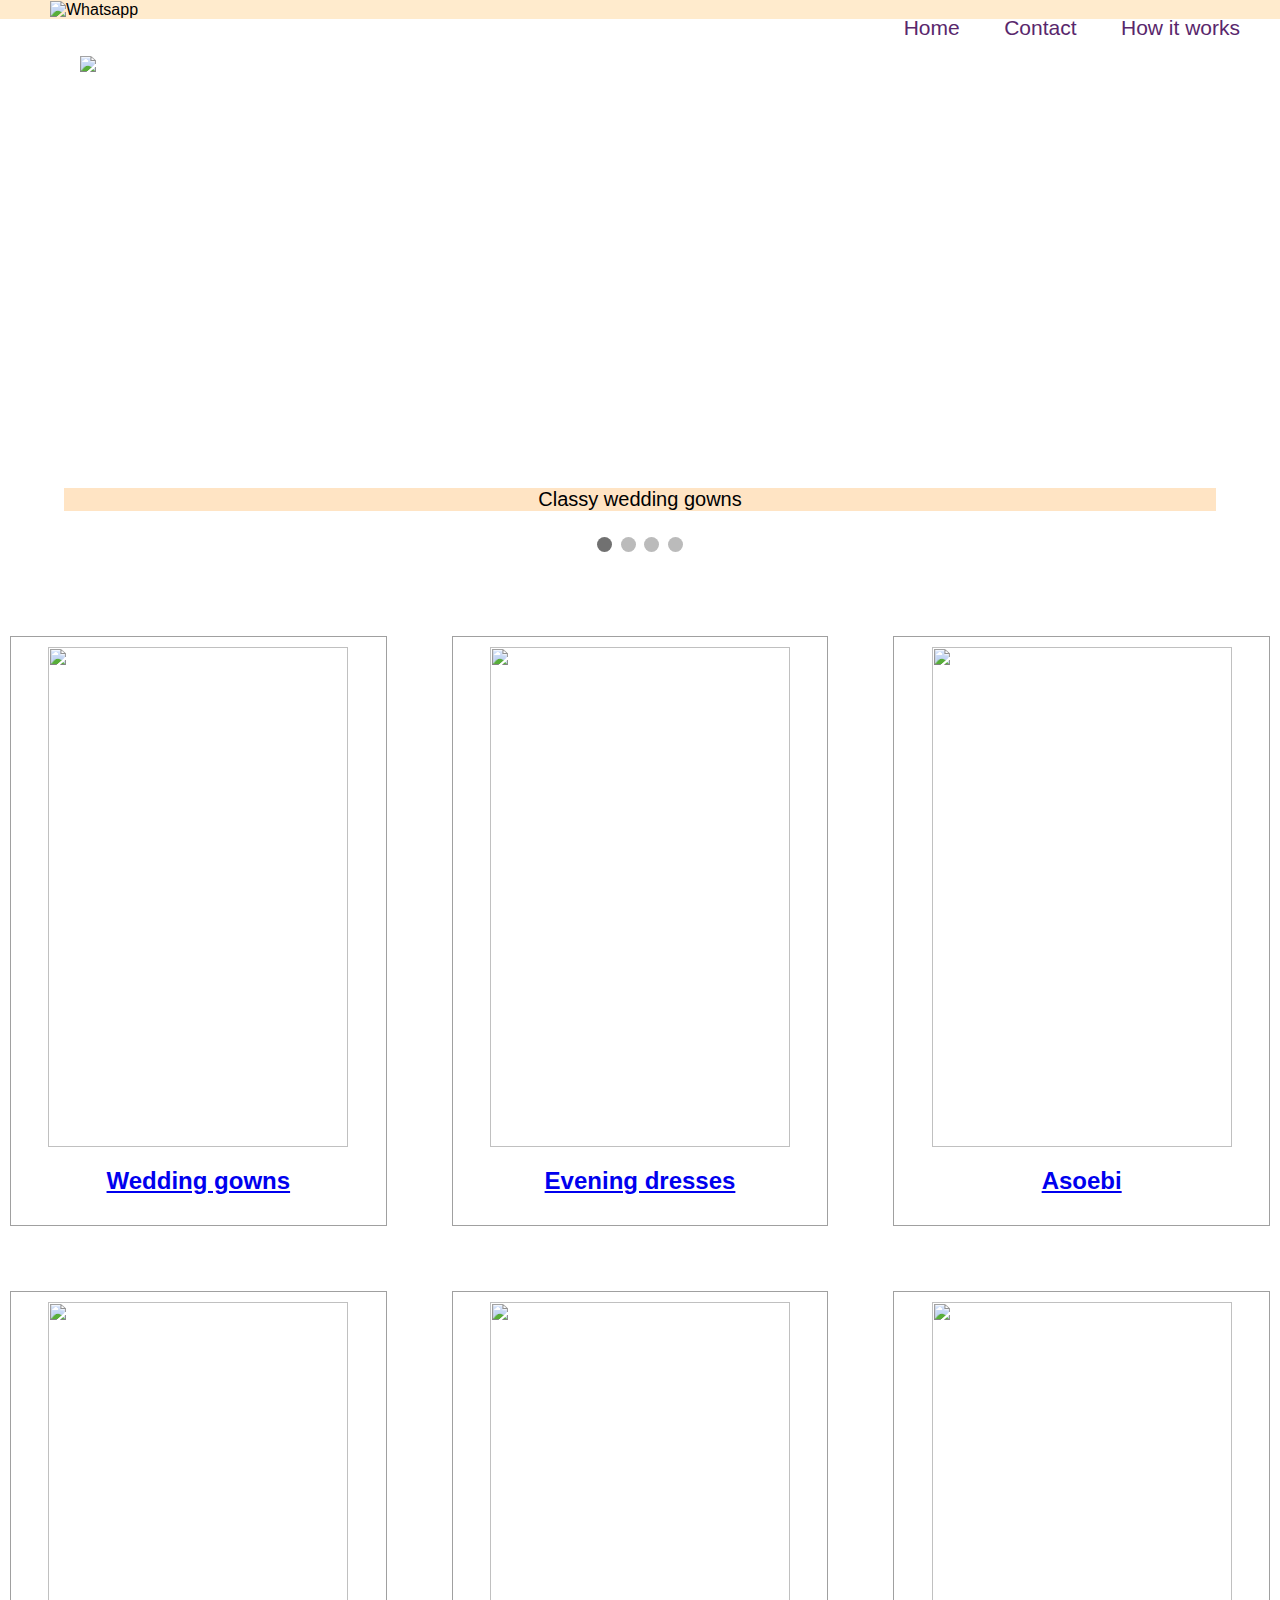
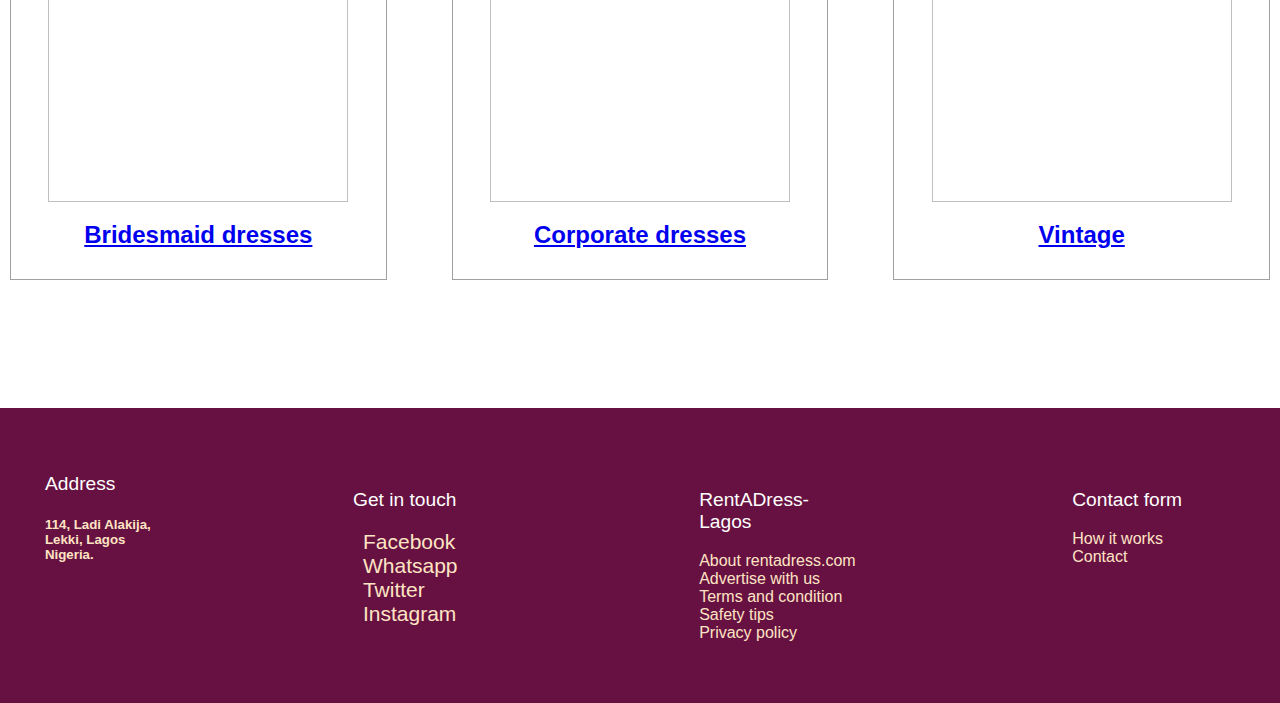
==== index.html @ 872254c0 "Initial commit" ====
<!DOCTYPE html>
<html lang="en">

<head>
    <meta charset="UTF-8">
    <meta name="viewport" content="width=device-width, initial-scale=1.0">
    <meta http-equiv="X-UA-Compatible" content="ie=edge">
    <title>Rent.com</title>
    <link rel="stylesheet" href="style.css">
    <script src="script.js"></script>
    <script src="https://kit.fontawesome.com/a236e329c0.js" crossorigin="anonymous"></script>
</head>

<body onload="showSlideshow()">
    <header>
        <img src="https://encrypted-tbn0.gstatic.com/images?q=tbn%3AANd9GcT8d45kxdEfniveTPUDZg8i_5-HXWg0koJhcJQuyDarifd7k4w_"
            alt="Whatsapp" id="Logo">
        <ul id="ul1">
            <li> <a href="index.html" class="menu">Home</a></li>
            <li> <a href="contact.html" class="menu">Contact</a></li>
            <li> <a href="#" class="menu">How it works</a></li>

        </ul>
    </header>
    <div class="slideshow-container">

        <div class="mySlides fade">
            <div class="numbertext"></div>
            <img class="slide_image"
                src="https://encrypted-tbn0.gstatic.com/images?q=tbn%3AANd9GcSfebNa0SDh4-r7MjBlCxmhseeMnU39OUtVAhN3GEHk7DmkaiJE"
                style="width:100%">
            <div class="text">Classy wedding gowns</div>
        </div>

        <div class="mySlides fade">
            <div class="numbertext"></div>
            <img class="slide_image"
                src="https://encrypted-tbn0.gstatic.com/images?q=tbn%3AANd9GcQcy3aq7waGl68gVTeTFfrMekBAAI0J7EpljDqUuCECIXQLuMmq"
                style="width:100%">
            <div class="text">Beautiful Asoebis</div>
        </div>

        <div class="mySlides fade">
            <div class="numbertext"></div>
            <img class="slide_image" src="https://i.pinimg.com/564x/b7/9c/94/b79c947c2b1c164c4429ce175cec6912.jpg"
                style="width:100%">
            <div class="text">Bridal Train Dresses</div>
        </div>


        <div class="mySlides fade">
            <div class="numbertext"></div>
            <img class="slide_image"
                src="https://encrypted-tbn0.gstatic.com/images?q=tbn%3AANd9GcRoWNKsMmiDaTB7c5tU8IAA6ePe3AbpO38s1NSLvc-A-a3naiVq"
                style="width:100%">
            <div class="text">Real Vintage Dresses</div>
        </div>

        <a class="prev" onclick="plusSlides(-1)">&#10094;</a>
        <a class="next" onclick="plusSlides(1)">&#10095;</a>

    </div>
    <br>

    <div style="text-align:center">
        <span class="dot" onclick="currentSlide(1)"></span>
        <span class="dot" onclick="currentSlide(2)"></span>
        <span class="dot" onclick="currentSlide(3)"></span>
        <span class="dot" onclick="currentSlide(4)"></span>
    </div>

    <div class="grid-container">

        <div class="category">
            <a href="wedding.html"><img
                    src="https://encrypted-tbn0.gstatic.com/images?q=tbn%3AANd9GcRC8cyixLxev3l8IzFIAB9ZB3WRwgZs00n-rKf28cBTWvXChvF2"
                    alt="" class="node"></a>
            <h2 id="radNow"><a href="wedding.html" id="radNow">Wedding gowns</a></h2>

        </div>

        <div class="category">
            <a href="evening.html"><img src="https://i.pinimg.com/236x/1c/1f/b4/1c1fb4c788c0fce7abd649d3bd736628.jpg"
                    alt="" class="node"></a>
            <h2 id="radNow"><a href="evening.html" id="radNow">Evening dresses</a></h2>

        </div>

        <div class="category">
            <a href="asoebi.html"><img src="https://i.pinimg.com/564x/b3/b1/27/b3b1272a81465d48c25512b2a92a92fe.jpg"
                    alt="" class="node"></a>
            <h2 id="radNow"><a href="#" id="radNow">Asoebi </a></h2>
        </div>

        <div class="category">
            <a href="maid.html"><img src="https://i.pinimg.com/564x/52/ed/58/52ed5889f2269418ebea47168d127059.jpg"
                    alt="" class="node"></a>
            <h2 id="radNow"><a href="#" id="radNow">Bridesmaid dresses </a></h2>

        </div>

        <div class="category">
            <a href="corporate.html"></a><img
                src="https://i.pinimg.com/564x/47/63/c5/4763c5e08c788c002f59fa9a90d21a43.jpg" alt="" class="node">
            <h2 id="radNow"><a href="#" id="radNow">Corporate dresses</a></h2>
        </div>

        <div class="category">
            <a href="vintage.html"></a><img
                src="https://encrypted-tbn0.gstatic.com/images?q=tbn%3AANd9GcTaCMtNRUhixrLAFxFODB3bpemnZKKlOyAUZQ_UK02gelqqHFHj"
                alt="" class="node">
            <h2 id="radNow"><a href="#" id="radNow">Vintage </a></h2>

        </div>

    </div>


    <footer class="footer">
        <div class="footer-grid-container">
            <div class="footer-grid-item">
                <p>Address</p>
                <h5 class="address">114, Ladi Alakija, <br>Lekki, Lagos <br>Nigeria.</h5>



            </div>
            <div class="footer-grid-item">
                <ul id=ul2>
                    <p>Get in touch</p>
                    <li><a href="$"><i class="fab fa-facebook-square" id="li"></i> Facebook</a></li>
                    <li><a href="$"> <i class="fab fa-whatsapp" id="li"></i>Whatsapp</a></li>
                    <li><a href="$"><i class="fab fa-twitter" id="li"></i>Twitter</a></li>
                    <li><a href="$"><i class="fab fa-instagram" id="li"></i>Instagram</a></li>

                </ul>
            </div>

            <div class="footer-grid-item">
                <ul id="ul3">
                    <p>RentADress-Lagos</p>
                    <li><a href="$"> About rentadress.com</a></li>
                    <li><a href="$">Advertise with us</a></li>
                    <li><a href="$">Terms and condition</a></li>
                    <li><a href="$">Safety tips</a></li>
                    <li><a href="$">Privacy policy</a></li>

                </ul>
            </div>

            <div class="footer-grid-item">
                <ul id="ul4">
                    <p>Contact form</p>
                    <li><a href="$">How it works</a></li>
                    <li><a href="contact.html">Contact</a></li>

                </ul>
            </div>

        </div>




    </footer>
</body>

</html>
---- style.css ----
ul {
    float: right;
}

header {
    background-color: blanchedalmond;
}

#ul1 li {
    list-style: none;
    display: inline-block;
    margin-right: 40px;
}

#ul1 li a {
    text-decoration: none;
    font-size: 21px;
    color: #59276C;
}

#Logo {
    width: 13%;
    margin-left: 50px;
}

.category {
    border-style: solid;
    border-width: 1px;
    border-color: #A0A0A0;
    padding: 10px;
    text-align: center;
}

.grid-container {
    display: grid;
    grid-gap: 65px;
    grid-template-columns: auto auto auto;
    margin: 80px 10px 0px 10px;
}

.grid-item {
    width: 75%;
    border-radius: 15px;
}


.grid-item:hover {
    width: 90%;
    transition: 0.3s ease-in;
}

.node {
    width: 300px;
    height: 500px;
}

.footer {
    clear: both;
    background-color: #661141;
    padding: 45px;
    margin-top: 10%;
    /* margin-left: auto; */
}

.footer-grid-container {
    display: grid;
    grid-gap: 100px;
    grid-template-columns: auto auto;
    grid-auto-flow: column;
}

.footer-grid-item {
    width: 75%;
    color: bisque;
    border-radius: 15px
}

.footer-grid-item>ul>li {
    list-style: none;
}

.footer-grid-item>ul>li>a {
    color: bisque;
    text-decoration: none;
}

.address {
    /* color: coral; */
}

#li {
    margin-right: 10px;
}

#ul2 li a {
    text-decoration: none;
    font-size: 21px;
    color: 440027;
}

#ul2 li {
    list-style: none;
    display: block;
    margin-right: 40px;
}

p {
    font-size: larger;
    color: white
}

#ul3 {}

#ul4 {
    list-style: none;
}

.grid-item {
    width: 300px;
    height: 500px;
}

.product {
    text-align: center;
    /* color: grey; */
    background-color: transparent;
    /* width: 300px;
    height: 300px; */
    perspective: 1000px;
}

.flip-card-inner {
    position: relative;
    width: 100%;
    height: 100%;
    text-align: center;
    transition: transform 0.6s;
    transform-style: preserve-3d;
    box-shadow: 0 4px 8px 0 rgba(0, 0, 0, 0.2);
}

.product:hover .flip-card-inner {
    transform: rotateY(180deg);
}

.flip-card-front,
.flip-card-back {
    position: absolute;
    width: 100%;
    height: 100%;
    backface-visibility: hidden;
}

.flip-card-front {
    /* background-color: #bbb; */
    /* color: black; */
}

.flip-card-back {
    background-color: #2980b9;
    color: white;
    transform: rotateY(180deg);
}

.contact-form {
    text-align: center;
    border: #59276C;
    width: 30%;
    margin: 0 auto;
    padding: 25px;
}

* {
    box-sizing: border-box;
}

body {
    margin: 0px;
    font-family: Verdana, sans-serif;
}

.mySlides {
    display: none;
    width: 100%;
    height: 500px;
    padding: 16px;
}

.mySlides::before {
    content: "";
    position: absolute;
    left: 0;
    right: 0;
    top: 20%;
    z-index: -1;
    display: block;
    background-image: url('https://encrypted-tbn0.gstatic.com/images?q=tbn%3AANd9GcSfebNa0SDh4-r7MjBlCxmhseeMnU39OUtVAhN3GEHk7DmkaiJE');
    background-size: cover;
    background-position: center;
    width: 100%;
    height: 350px;
    margin: auto;
    -webkit-filter: blur(10px);
    -moz-filter: blur(10px);
    -o-filter: blur(10px);
    -ms-filter: blur(10px);
    filter: blur(10px);
}

.slide_image {
    width: 100%;
    max-height: 100%;
    display: block;
    object-fit: contain;
}

img {
    vertical-align: middle;
}


/* Slideshow container */

.slideshow-container {
    max-width: 90%;
    position: relative;
    margin: auto;
}


/* Next & previous buttons */

.prev,
.next {
    cursor: pointer;
    position: absolute;
    top: 50%;
    width: auto;
    padding: 16px;
    margin-top: -22px;
    color: white;
    font-weight: bold;
    font-size: 18px;
    transition: 0.6s ease;
    border-radius: 0 3px 3px 0;
    user-select: none;
}


/* Position the "next button" to the right */

.next {
    right: 0;
    border-radius: 3px 0 0 3px;
}


/* On hover, add a black background color with a little bit see-through */

.prev:hover,
.next:hover {
    background-color: rgba(0, 0, 0, 0.8);
}


/* Caption text */

.text {
    color: black;
    font-size: 20px;
    padding: 0px 12px;
    left: 0;
    position: absolute;
    bottom: 8px;
    width: 100%;
    text-align: center;
    background-color: bisque;
}


/* Number text (1/3 etc) */

.numbertext {
    color: #f2f2f2;
    font-size: 12px;
    padding: 8px 12px;
    position: absolute;
    top: 0;
}


/* The dots/bullets/indicators */

.dot {
    cursor: pointer;
    height: 15px;
    width: 15px;
    margin: 0 2px;
    background-color: #bbb;
    border-radius: 50%;
    display: inline-block;
    transition: background-color 0.6s ease;
}

.active,
.dot:hover {
    background-color: #717171;
}


/* Fading animation */

.fade {
    -webkit-animation-name: fade;
    -webkit-animation-duration: 1.5s;
    animation-name: fade;
    animation-duration: 1.5s;
}

@-webkit-keyframes fade {
    from {
        opacity: .4
    }
    to {
        opacity: 1
    }
}

@keyframes fade {
    from {
        opacity: .4
    }
    to {
        opacity: 1
    }
}


/* On smaller screens, decrease text size */

@media only screen and (max-width: 300px) {
    .text {
        font-size: 11px
    }
}
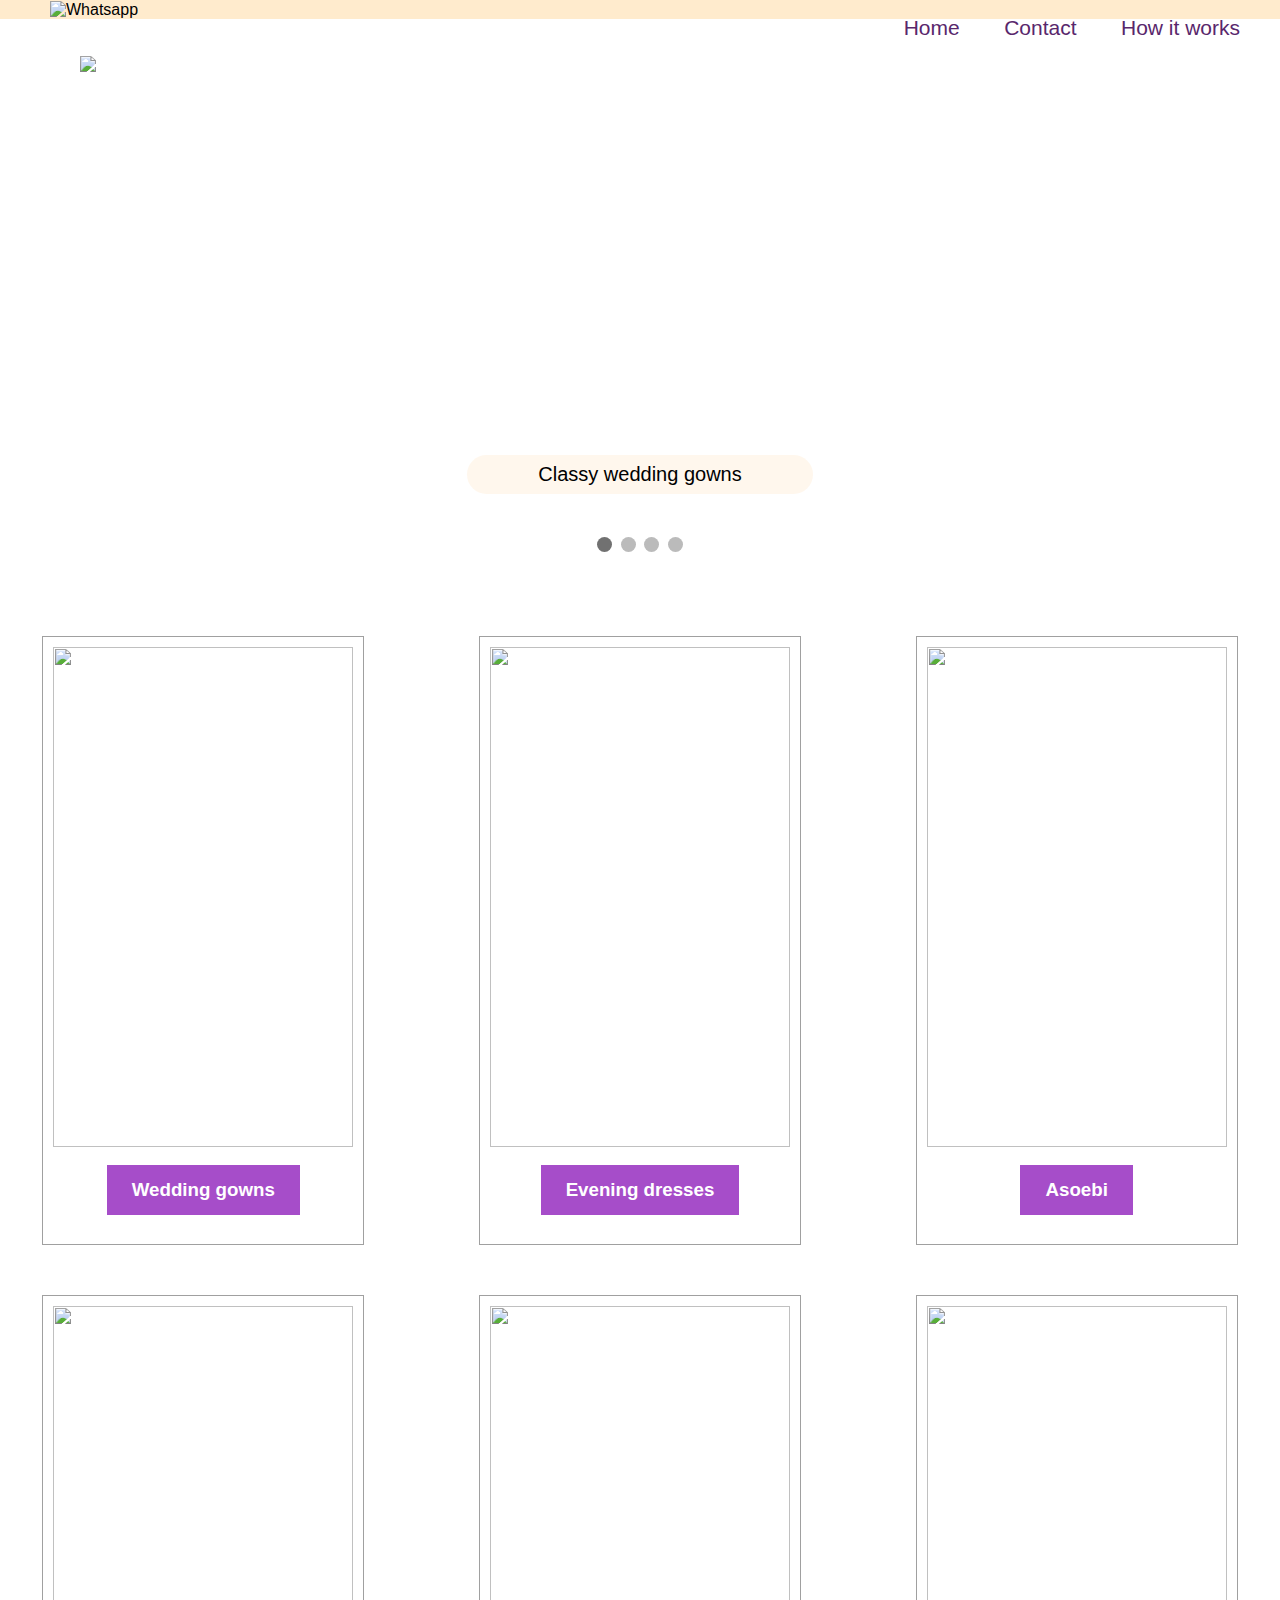
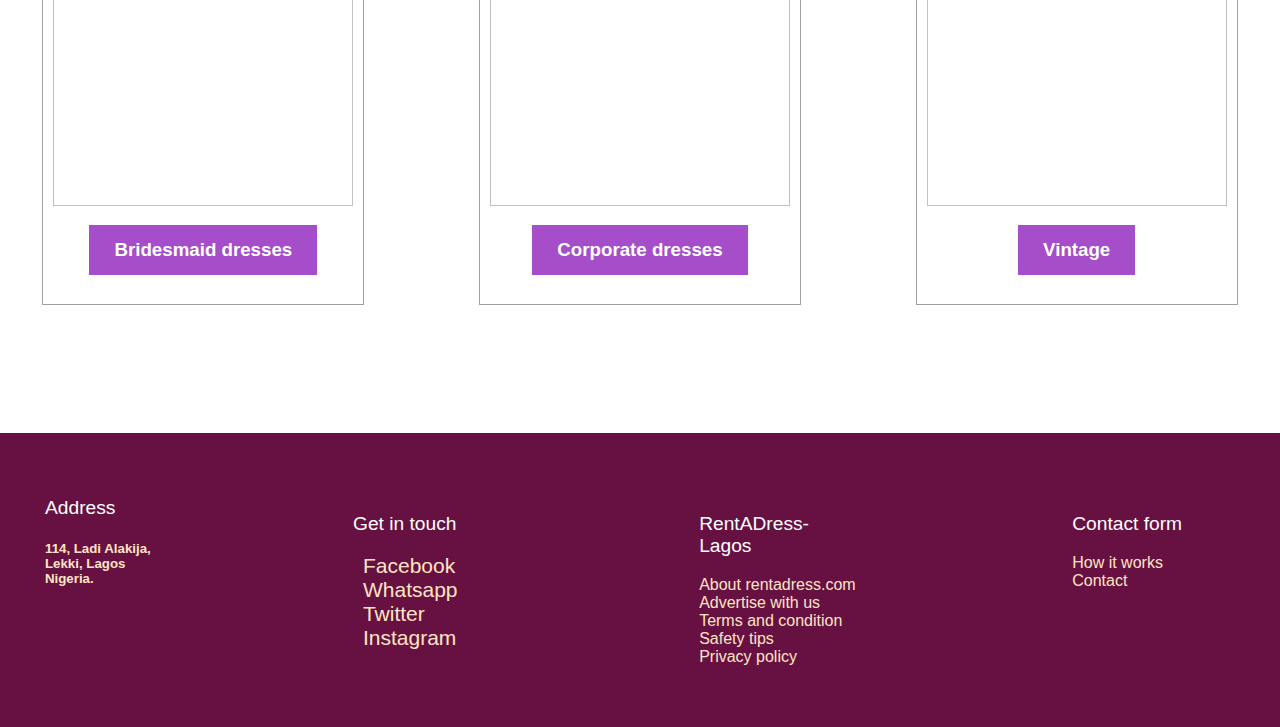
==== commit 70176203: "Rearrange files for correct directory" ====
--- a/index.html
+++ b/index.html
@@ -75,41 +75,41 @@
             <a href="wedding.html"><img
                     src="https://encrypted-tbn0.gstatic.com/images?q=tbn%3AANd9GcRC8cyixLxev3l8IzFIAB9ZB3WRwgZs00n-rKf28cBTWvXChvF2"
                     alt="" class="node"></a>
-            <h2 id="radNow"><a href="wedding.html" id="radNow">Wedding gowns</a></h2>
+            <h3 class="radNow"><a href="wedding.html" class="radNow">Wedding gowns</a></h2>
 
         </div>
 
         <div class="category">
             <a href="evening.html"><img src="https://i.pinimg.com/236x/1c/1f/b4/1c1fb4c788c0fce7abd649d3bd736628.jpg"
                     alt="" class="node"></a>
-            <h2 id="radNow"><a href="evening.html" id="radNow">Evening dresses</a></h2>
+            <h3 class="radNow"><a href="evening.html" class="radNow">Evening dresses</a></h2>
 
         </div>
 
         <div class="category">
             <a href="asoebi.html"><img src="https://i.pinimg.com/564x/b3/b1/27/b3b1272a81465d48c25512b2a92a92fe.jpg"
                     alt="" class="node"></a>
-            <h2 id="radNow"><a href="#" id="radNow">Asoebi </a></h2>
+            <h3 class="radNow"><a href="#" class="radNow">Asoebi </a></h2>
         </div>
 
         <div class="category">
             <a href="maid.html"><img src="https://i.pinimg.com/564x/52/ed/58/52ed5889f2269418ebea47168d127059.jpg"
                     alt="" class="node"></a>
-            <h2 id="radNow"><a href="#" id="radNow">Bridesmaid dresses </a></h2>
+            <h3 class="radNow"><a href="#" class="radNow">Bridesmaid dresses </a></h2>
 
         </div>
 
         <div class="category">
             <a href="corporate.html"></a><img
                 src="https://i.pinimg.com/564x/47/63/c5/4763c5e08c788c002f59fa9a90d21a43.jpg" alt="" class="node">
-            <h2 id="radNow"><a href="#" id="radNow">Corporate dresses</a></h2>
+            <h3 class="radNow"><a href="#" class="radNow">Corporate dresses</a></h2>
         </div>
 
         <div class="category">
             <a href="vintage.html"></a><img
                 src="https://encrypted-tbn0.gstatic.com/images?q=tbn%3AANd9GcTaCMtNRUhixrLAFxFODB3bpemnZKKlOyAUZQ_UK02gelqqHFHj"
                 alt="" class="node">
-            <h2 id="radNow"><a href="#" id="radNow">Vintage </a></h2>
+            <h3 class="radNow"><a href="#" class="radNow">Vintage </a></h2>
 
         </div>
 
@@ -128,10 +128,10 @@
             <div class="footer-grid-item">
                 <ul id=ul2>
                     <p>Get in touch</p>
-                    <li><a href="$"><i class="fab fa-facebook-square" id="li"></i> Facebook</a></li>
-                    <li><a href="$"> <i class="fab fa-whatsapp" id="li"></i>Whatsapp</a></li>
-                    <li><a href="$"><i class="fab fa-twitter" id="li"></i>Twitter</a></li>
-                    <li><a href="$"><i class="fab fa-instagram" id="li"></i>Instagram</a></li>
+                    <li><a href="#"><i class="fab fa-facebook-square" id="li"></i> Facebook</a></li>
+                    <li><a href="#"> <i class="fab fa-whatsapp" id="li"></i>Whatsapp</a></li>
+                    <li><a href="#"><i class="fab fa-twitter" id="li"></i>Twitter</a></li>
+                    <li><a href="#"><i class="fab fa-instagram" id="li"></i>Instagram</a></li>
 
                 </ul>
             </div>
@@ -139,11 +139,11 @@
             <div class="footer-grid-item">
                 <ul id="ul3">
                     <p>RentADress-Lagos</p>
-                    <li><a href="$"> About rentadress.com</a></li>
-                    <li><a href="$">Advertise with us</a></li>
-                    <li><a href="$">Terms and condition</a></li>
-                    <li><a href="$">Safety tips</a></li>
-                    <li><a href="$">Privacy policy</a></li>
+                    <li><a href="#"> About rentadress.com</a></li>
+                    <li><a href="#">Advertise with us</a></li>
+                    <li><a href="#">Terms and condition</a></li>
+                    <li><a href="#">Safety tips</a></li>
+                    <li><a href="#">Privacy policy</a></li>
 
                 </ul>
             </div>
@@ -151,7 +151,7 @@
             <div class="footer-grid-item">
                 <ul id="ul4">
                     <p>Contact form</p>
-                    <li><a href="$">How it works</a></li>
+                    <li><a href="#">How it works</a></li>
                     <li><a href="contact.html">Contact</a></li>
 
                 </ul>
--- a/style.css
+++ b/style.css
@@ -17,6 +17,24 @@
     font-size: 21px;
     color: #59276C;
 }
+
+/* To change from button style to text style, 
+   simply comment out the non-commented part, and uncomment the commented part.
+*/
+a.radNow:link, a.radNow:visited {
+    background-color: rgb(166, 77, 201);
+    color: white;
+    padding: 14px 25px;
+    text-align: center;
+    text-decoration: none;
+    display: inline-block;
+    /* color: rgb(166, 77, 201); */
+  }
+  
+  a.radNow:hover, a.radNow:active {
+    background-color: #59276C;
+    /* color: #59276C; */
+  }
 
 #Logo {
     width: 13%;
@@ -33,22 +51,78 @@
 
 .grid-container {
     display: grid;
-    grid-gap: 65px;
+    grid-gap: 50px;
+
+  justify-items: center;
+  align-items: center;
     grid-template-columns: auto auto auto;
     margin: 80px 10px 0px 10px;
 }
 
 .grid-item {
-    width: 75%;
+    width: 300px;
+    height: 500px;
     border-radius: 15px;
 }
 
-
-.grid-item:hover {
-    width: 90%;
-    transition: 0.3s ease-in;
-}
-
+.product {
+    text-align: center;
+}
+
+.flip-card {
+    background-color: transparent;
+    width: 300px;
+    height: 580px;
+    perspective: 1000px;
+  }
+  
+  .flip-card-inner {
+    position: relative;
+    width: 100%;
+    height: 100%;
+    text-align: center;
+    transition: transform 0.6s;
+    transform-style: preserve-3d;
+    box-shadow: 0 4px 8px 0 rgba(0,0,0,0.2);
+    border-radius: 15px;
+  }
+  
+  .flip-card:hover .flip-card-inner {
+    transform: rotateY(180deg);
+  }
+  
+  .flip-card-front, .flip-card-back {
+    position: absolute;
+    width: 100%;
+    height: 100%;
+    backface-visibility: hidden;
+  }
+  
+  /* .flip-card-front {
+    background-color: #bbb;
+    color: black;
+  }
+   */
+  .flip-card-back {
+    background-color: #2980b9;
+    color: white;
+    transform: rotateY(180deg);
+    border-radius: 15px;
+
+    display: -ms-flexbox;
+    display: -webkit-flex;
+    display: flex;
+
+    -ms-flex-align: center;
+    -webkit-align-items: center;
+    -webkit-box-align: center;
+
+    align-items: center;
+  }
+
+  .description{
+      margin: auto;
+  }
 .node {
     width: 300px;
     height: 500px;
@@ -84,10 +158,6 @@
     text-decoration: none;
 }
 
-.address {
-    /* color: coral; */
-}
-
 #li {
     margin-right: 10px;
 }
@@ -109,57 +179,8 @@
     color: white
 }
 
-#ul3 {}
-
 #ul4 {
     list-style: none;
-}
-
-.grid-item {
-    width: 300px;
-    height: 500px;
-}
-
-.product {
-    text-align: center;
-    /* color: grey; */
-    background-color: transparent;
-    /* width: 300px;
-    height: 300px; */
-    perspective: 1000px;
-}
-
-.flip-card-inner {
-    position: relative;
-    width: 100%;
-    height: 100%;
-    text-align: center;
-    transition: transform 0.6s;
-    transform-style: preserve-3d;
-    box-shadow: 0 4px 8px 0 rgba(0, 0, 0, 0.2);
-}
-
-.product:hover .flip-card-inner {
-    transform: rotateY(180deg);
-}
-
-.flip-card-front,
-.flip-card-back {
-    position: absolute;
-    width: 100%;
-    height: 100%;
-    backface-visibility: hidden;
-}
-
-.flip-card-front {
-    /* background-color: #bbb; */
-    /* color: black; */
-}
-
-.flip-card-back {
-    background-color: #2980b9;
-    color: white;
-    transform: rotateY(180deg);
 }
 
 .contact-form {
@@ -191,7 +212,7 @@
     position: absolute;
     left: 0;
     right: 0;
-    top: 20%;
+    top: 15%;
     z-index: -1;
     display: block;
     background-image: url('https://encrypted-tbn0.gstatic.com/images?q=tbn%3AANd9GcSfebNa0SDh4-r7MjBlCxmhseeMnU39OUtVAhN3GEHk7DmkaiJE');
@@ -268,13 +289,17 @@
 .text {
     color: black;
     font-size: 20px;
-    padding: 0px 12px;
+    padding: 8px;
     left: 0;
-    position: absolute;
-    bottom: 8px;
-    width: 100%;
-    text-align: center;
-    background-color: bisque;
+    right:0;
+    position: absolute;
+    bottom: 25px;
+    width: 30%;
+    border-radius: 150px;
+    text-align: center;
+    margin: auto;
+    background-color: rgba(255, 228, 196,0.3);
+    
 }
 
 
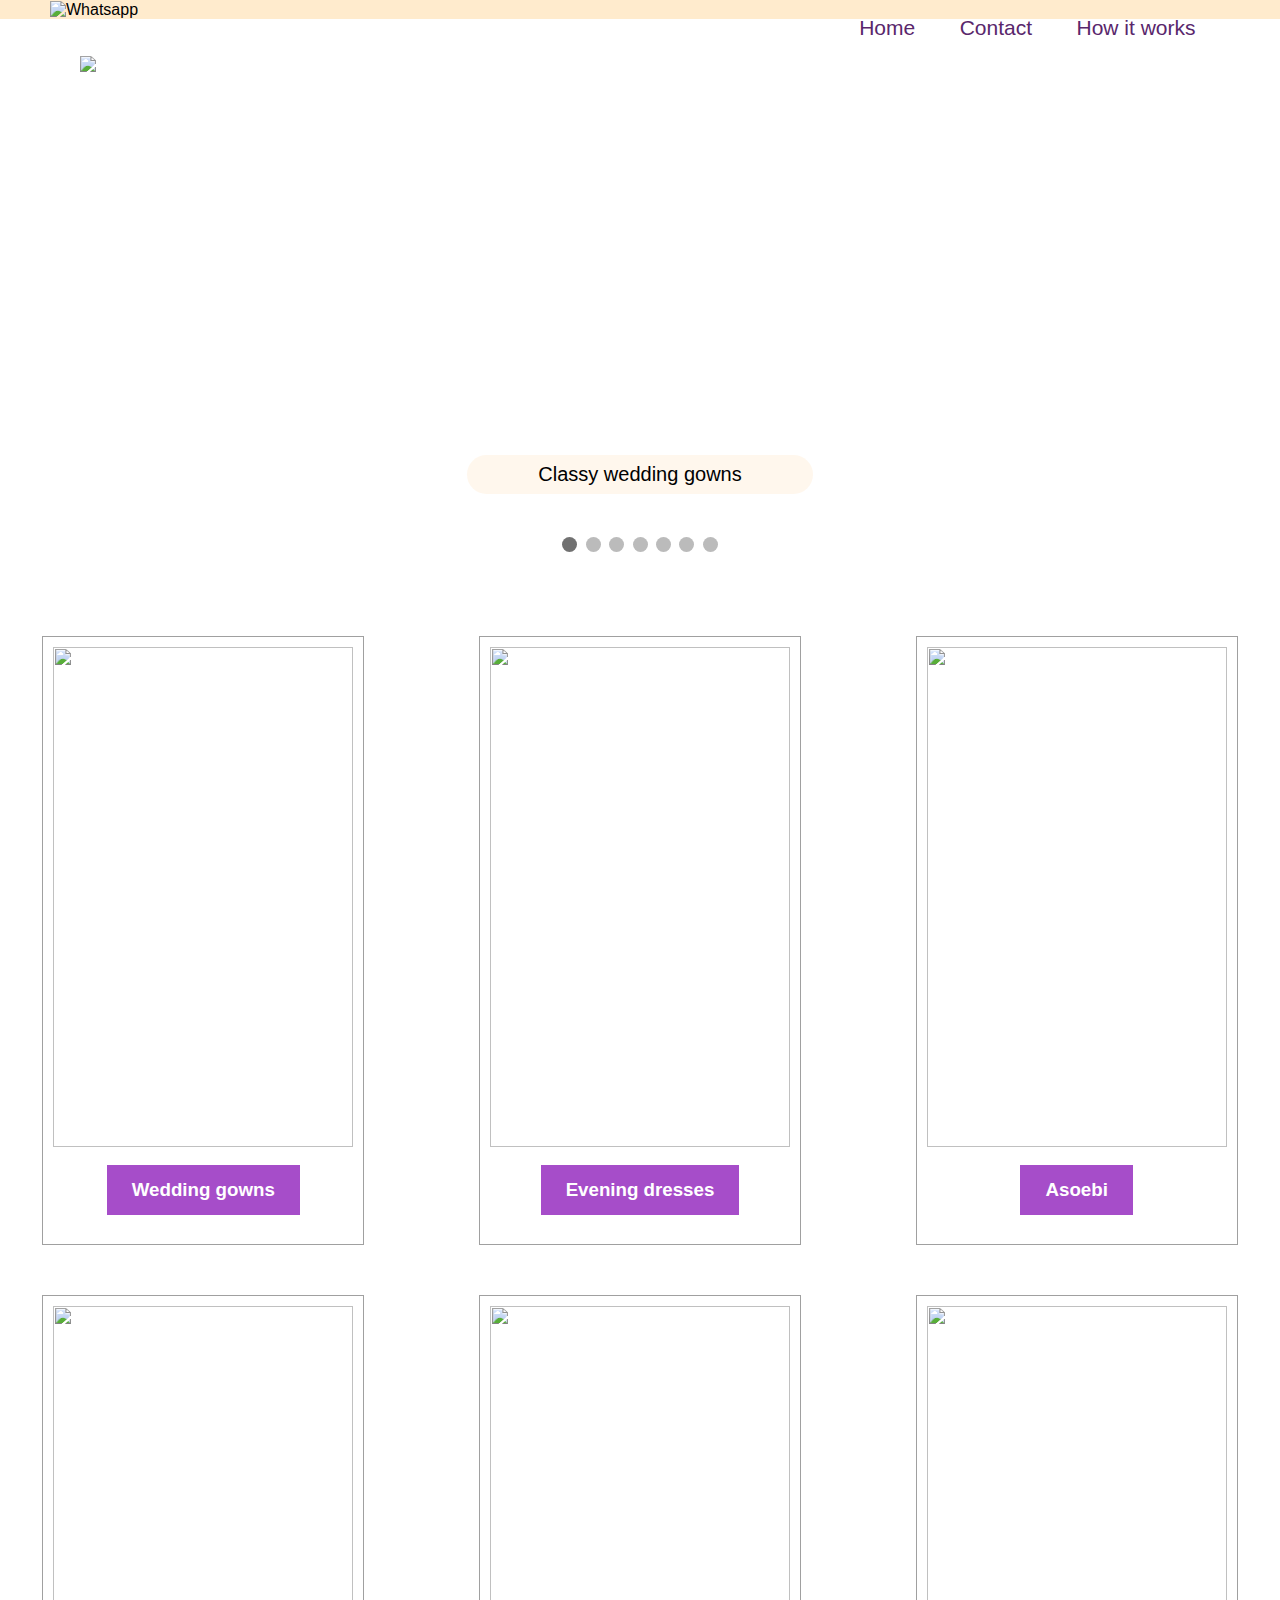
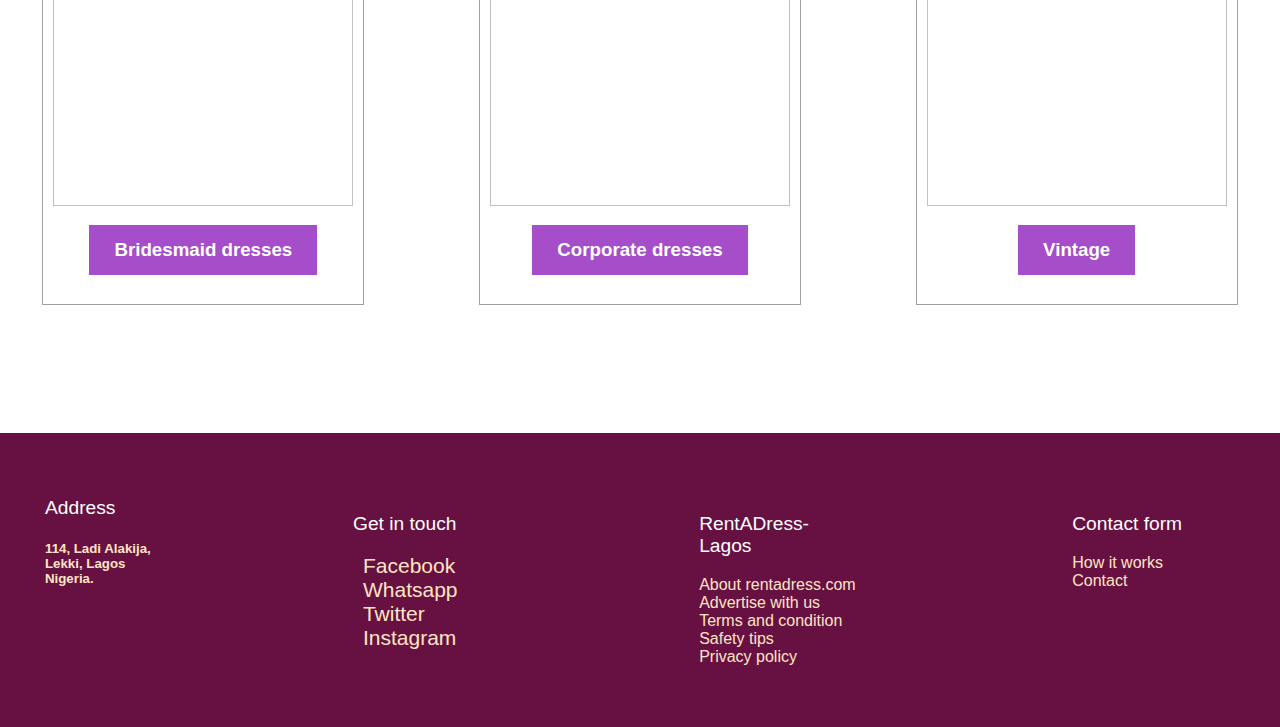
==== commit c2c7557a: "Add more pictures in carousel" ====
--- a/index.html
+++ b/index.html
@@ -19,6 +19,7 @@
             <li> <a href="index.html" class="menu">Home</a></li>
             <li> <a href="contact.html" class="menu">Contact</a></li>
             <li> <a href="#" class="menu">How it works</a></li>
+ <li></li>
 
         </ul>
     </header>
@@ -34,15 +35,41 @@
 
         <div class="mySlides fade">
             <div class="numbertext"></div>
+            <img class="slide_image" src="https://i.pinimg.com/564x/b7/9c/94/b79c947c2b1c164c4429ce175cec6912.jpg"
+                style="width:100%">
+            <div class="text">Bridal Train Dresses</div>
+        </div>
+        
+        <div class="mySlides fade">
+            <div class="numbertext"></div>
             <img class="slide_image"
                 src="https://encrypted-tbn0.gstatic.com/images?q=tbn%3AANd9GcQcy3aq7waGl68gVTeTFfrMekBAAI0J7EpljDqUuCECIXQLuMmq"
                 style="width:100%">
             <div class="text">Beautiful Asoebis</div>
         </div>
 
+        
         <div class="mySlides fade">
             <div class="numbertext"></div>
-            <img class="slide_image" src="https://i.pinimg.com/564x/b7/9c/94/b79c947c2b1c164c4429ce175cec6912.jpg"
+            <img class="slide_image"
+                src="https://encrypted-tbn0.gstatic.com/images?q=tbn%3AANd9GcRxnsi_M4tEB3G321fot7qrXh9g618_mVbjASfcUbTmUMAPGgeR"
+                style="width:100%">
+            <div class="text">Stunning dinner gowns</div>
+        </div>
+
+        
+        <div class="mySlides fade">
+            <div class="numbertext"></div>
+            <img class="slide_image"
+                src="https://www.affezione.eu/wp-content/uploads/2019/07/weddingdress-affezione-gaia-landscape.jpg"
+                style="width:100%">
+            <div class="text">Classy wedding gowns</div>
+        </div>
+
+
+        <div class="mySlides fade">
+            <div class="numbertext"></div>
+            <img class="slide_image" src="https://encrypted-tbn0.gstatic.com/images?q=tbn%3AANd9GcRd3SEniGU4TQETiFib7DqVT9U2vYNAhY0Ph2N13kBLf_isRLtY"
                 style="width:100%">
             <div class="text">Bridal Train Dresses</div>
         </div>
@@ -67,6 +94,9 @@
         <span class="dot" onclick="currentSlide(2)"></span>
         <span class="dot" onclick="currentSlide(3)"></span>
         <span class="dot" onclick="currentSlide(4)"></span>
+        <span class="dot" onclick="currentSlide(5)"></span>
+        <span class="dot" onclick="currentSlide(6)"></span>
+        <span class="dot" onclick="currentSlide(7)"></span>
     </div>
 
     <div class="grid-container">
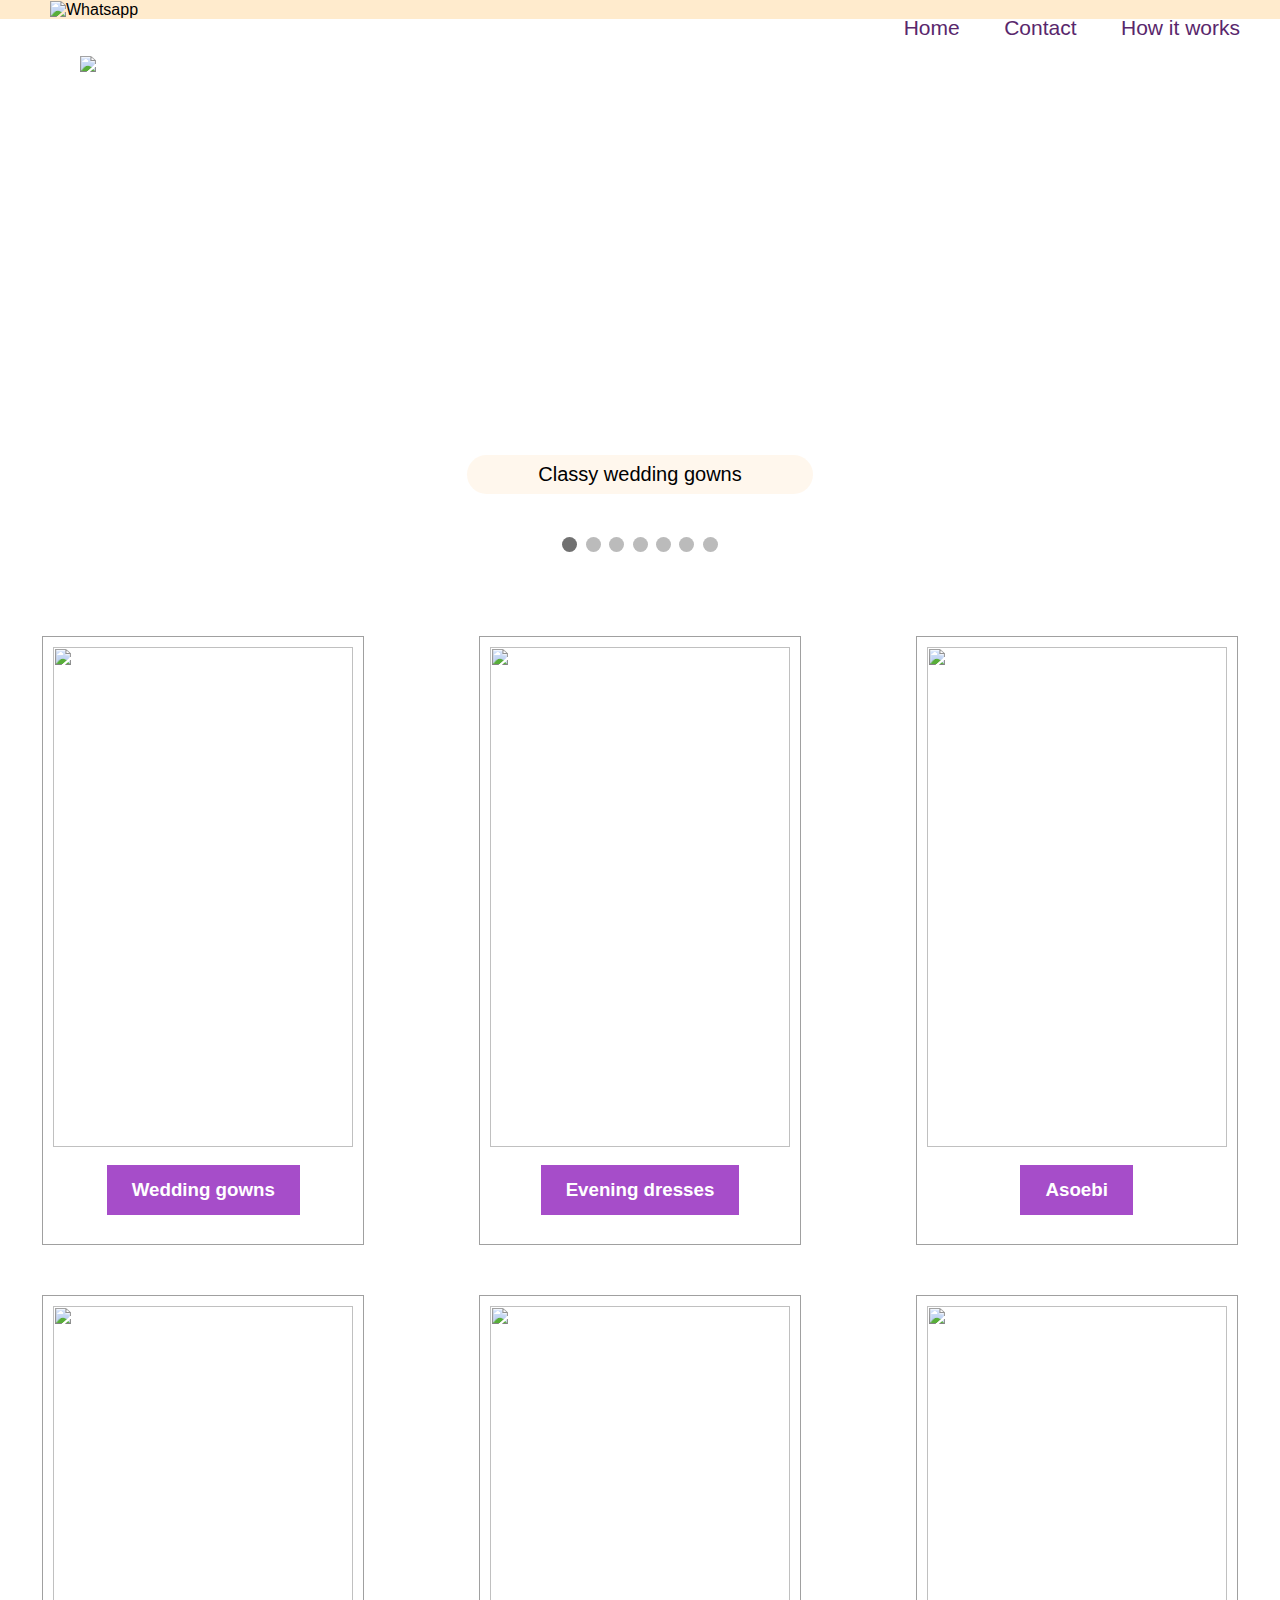
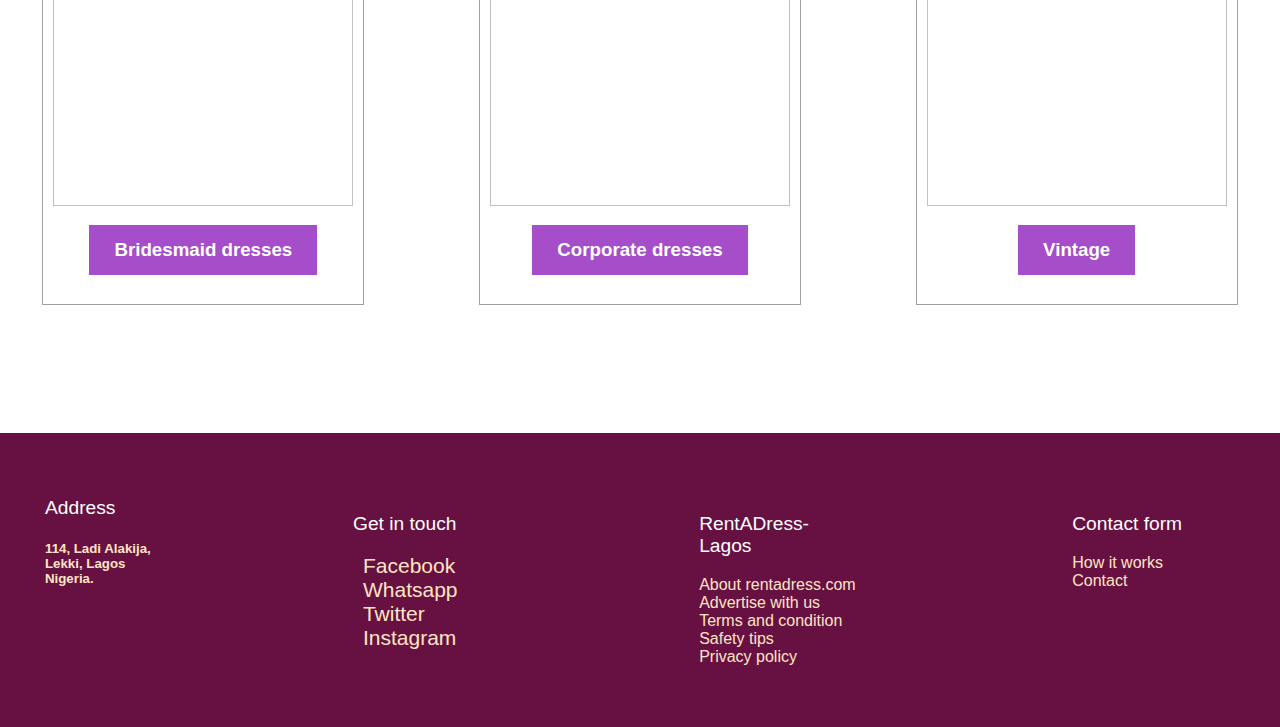
==== commit b309e704: "Add more pictures" ====
--- a/index.html
+++ b/index.html
@@ -19,7 +19,6 @@
             <li> <a href="index.html" class="menu">Home</a></li>
             <li> <a href="contact.html" class="menu">Contact</a></li>
             <li> <a href="#" class="menu">How it works</a></li>
- <li></li>
 
         </ul>
     </header>
@@ -39,7 +38,7 @@
                 style="width:100%">
             <div class="text">Bridal Train Dresses</div>
         </div>
-        
+
         <div class="mySlides fade">
             <div class="numbertext"></div>
             <img class="slide_image"
--- a/style.css
+++ b/style.css
@@ -104,7 +104,7 @@
   }
    */
   .flip-card-back {
-    background-color: #2980b9;
+    background-color: rgb(166, 77, 201);
     color: white;
     transform: rotateY(180deg);
     border-radius: 15px;
